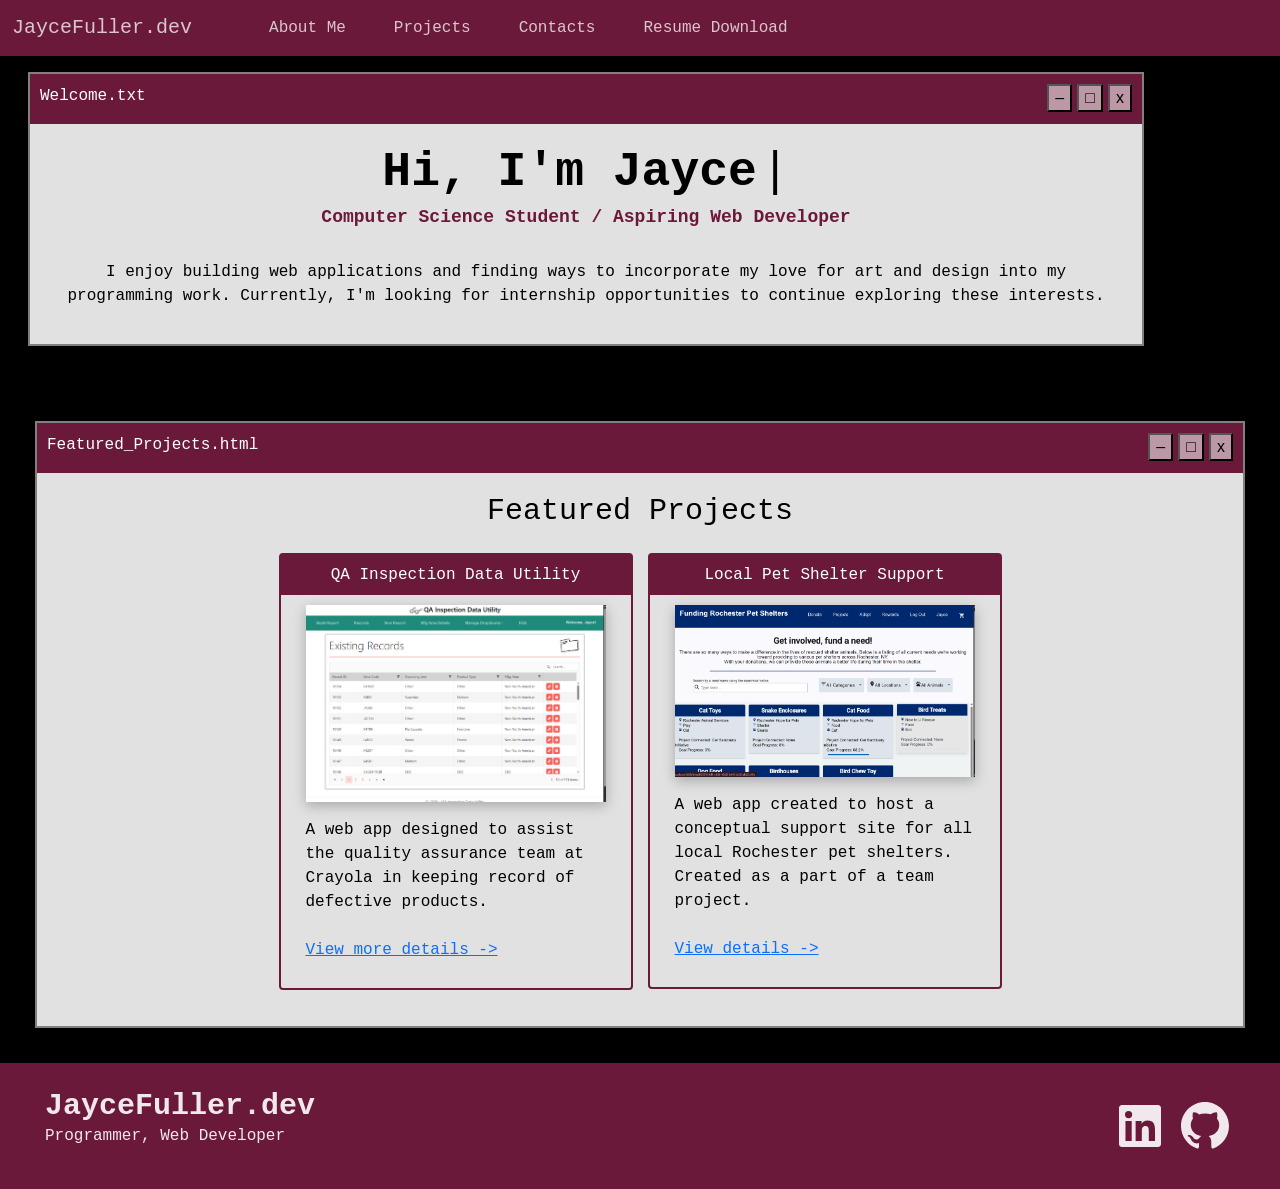
==== index.html @ 59c529f1 "Added in google verification to index" ====
<!DOCTYPE html>
<html>
    <head>
        <meta charset="utf-8">
        <meta name="viewport" content="width=device-width, initial-scale=1.0">
        <meta name="google-site-verification" content="gOW5riH0rw7VQzf8EMQ7Ohs9ogVsRftV0-5xQpiOBLc" />
        <title>Home | JayceFuller.dev</title>
        
        <!-- <link rel="icon" type="image/png" href="assets.favicon.png"> -->
        <link rel="stylesheet" href="./css/bootstrap/bootstrap.min.css">
        <link rel="stylesheet" href="./css/styles.css">
        <script src="./js/fontawesome/all.min.js"></script>
        <script src="./shared/html-elements/window-box.js"></script>
        <script src="./shared/html-elements/image-carousel.js"></script>
        <script src="./shared/html-elements/feature-element.js"></script>
        <script src="./shared/html-elements/navbar.js"></script>
        <script src="./shared/html-elements/foot-note.js"></script>
    </head>

    <header>
        <nav-bar></nav-bar>
    </header>

    <body>
        <div class="container">
            <window-box>
                <span slot="window-title">Welcome.txt</span>
                <span slot="window-content">
                    <div class="text-center">
                        <h1>Hi, I'm Jayce<span class="cursor">|</span></h1>
                        <h3>Computer Science Student / Aspiring Web Developer</h3>
                        <br/>
                        <p>
                            I enjoy building web applications and finding ways to incorporate my love for art and design 
                            into my programming work. Currently, I'm looking for internship opportunities to continue exploring
                            these interests.
                        </p>
                    </div>
                </span>
            </window-box>
        </div>
        <br />

        <div style="margin: 35px;">
            <window-box>
                <span slot="window-title">Featured_Projects.html</span>

                <span slot="window-content">
                    <h2>Featured Projects</h2>
                    <br/>

                    <div class="d-flex test">
                        <feature-box>
                            <span slot="feature-title">QA Inspection Data Utility</span>

                            <span slot="preview-img">
                                <img class="img-shadow" src="./assets/QA_App/AllRecords.png" alt="Preview image" width="300px"/>
                            </span>

                            <span slot="feature-content">
                                A web app designed to assist the quality assurance team at Crayola in keeping record of
                                defective products.<br/>
                                
                                <br/><a href="./projects#QAUtility" title="View details">View more details -></a>
                            </span>
                        </feature-box>
                        
                        <feature-box>
                            <span slot="feature-title">Local Pet Shelter Support</span>

                            <span slot="preview-img">
                                <img class="img-shadow" src="./assets/NonProfitApp/cupboardHelperView.png" alt="Preview image" width="300px"/>
                            </span>

                            <span slot="feature-content">
                                A web app created to host a conceptual support site for all local Rochester pet shelters.
                                Created as a part of a team project. <br/>

                                <br/><a href="./projects#PetShelters" title="View details">View details -></a>
                            </span>
                        </feature-box>
                    </div>
                </span>
            </window-box>
        </div>

        <footer>
            <foot-note></foot-note>
        </footer>
    </body>
</html>
---- css/styles.css ----
:root, [data-theme="dark"] {
    --bg-color: black;
    --text-color: white;
}

[data-theme="light"] {
    --bg-color: lightgray;
    --text-color: black;
}

/**************************************************************
 * Styling for page body and margins
 *************************************************************/
.container {
    margin: 1em;
    justify-content: center;
    justify-self: center;
}

 .sub-container {
    margin-left: 50px;
    margin-right: 25px;
    justify-self: center;
    justify-content: center;
}

body {
    margin: 0;
    padding: 0;
    background-color: black;
}

footer {
    margin-top: 2em;
}

/****************************************************************
 * Styling for page content
 ***************************************************************/
h1 {
    text-align: center;
    font-size: 48px;
    margin: 0;
    font-weight: bold;
}

h2 {
    text-align: center;
    font-size: 30px;
    margin: 0;
}

h3 {
    margin-top: 5px;
    text-align: center;
    font-size: 18px;
    font-weight: bold;
    color: rgb(107, 25, 58);
}

hr {
    border-width: 3px;
    border-color: rgb(107, 25, 58);
    opacity: 1;
    margin-left: 75px;
    margin-right: 75px;
}

.digital-text {
    font-family: 'Courier New', Courier, monospace;
}

.img-shadow {
    box-shadow: 0 4px 12px rgba(0,0,0,0.25);
}

@keyframes blink {
    50% { opacity: 0; }
    100% { opacity: 1; }
}

.cursor {
    display: inline-block;
    margin-left: 4px;
    font-weight: normal;
    animation: blink 1.5s step-end infinite;
}

.img-round {
    border-radius: 100px;
    width: 200px;
}

.img-center {
    justify-self: center;
    margin-bottom: 1em;
}

.test {
    justify-content: center;
    gap: 15px;
}

@media(max-width: 1060px) {
    .shrink-fit {
        display: flex;
        flex-direction: column;
    }
    .shrink-content {
        margin: 0 !important;
        padding: 0 !important;
        text-align: center;
    }
}

@media(max-width: 960px) {
    .test {
        flex-direction: column;
    }
    .sub-container {
        margin: 1em;
        text-align: center;
    }
}
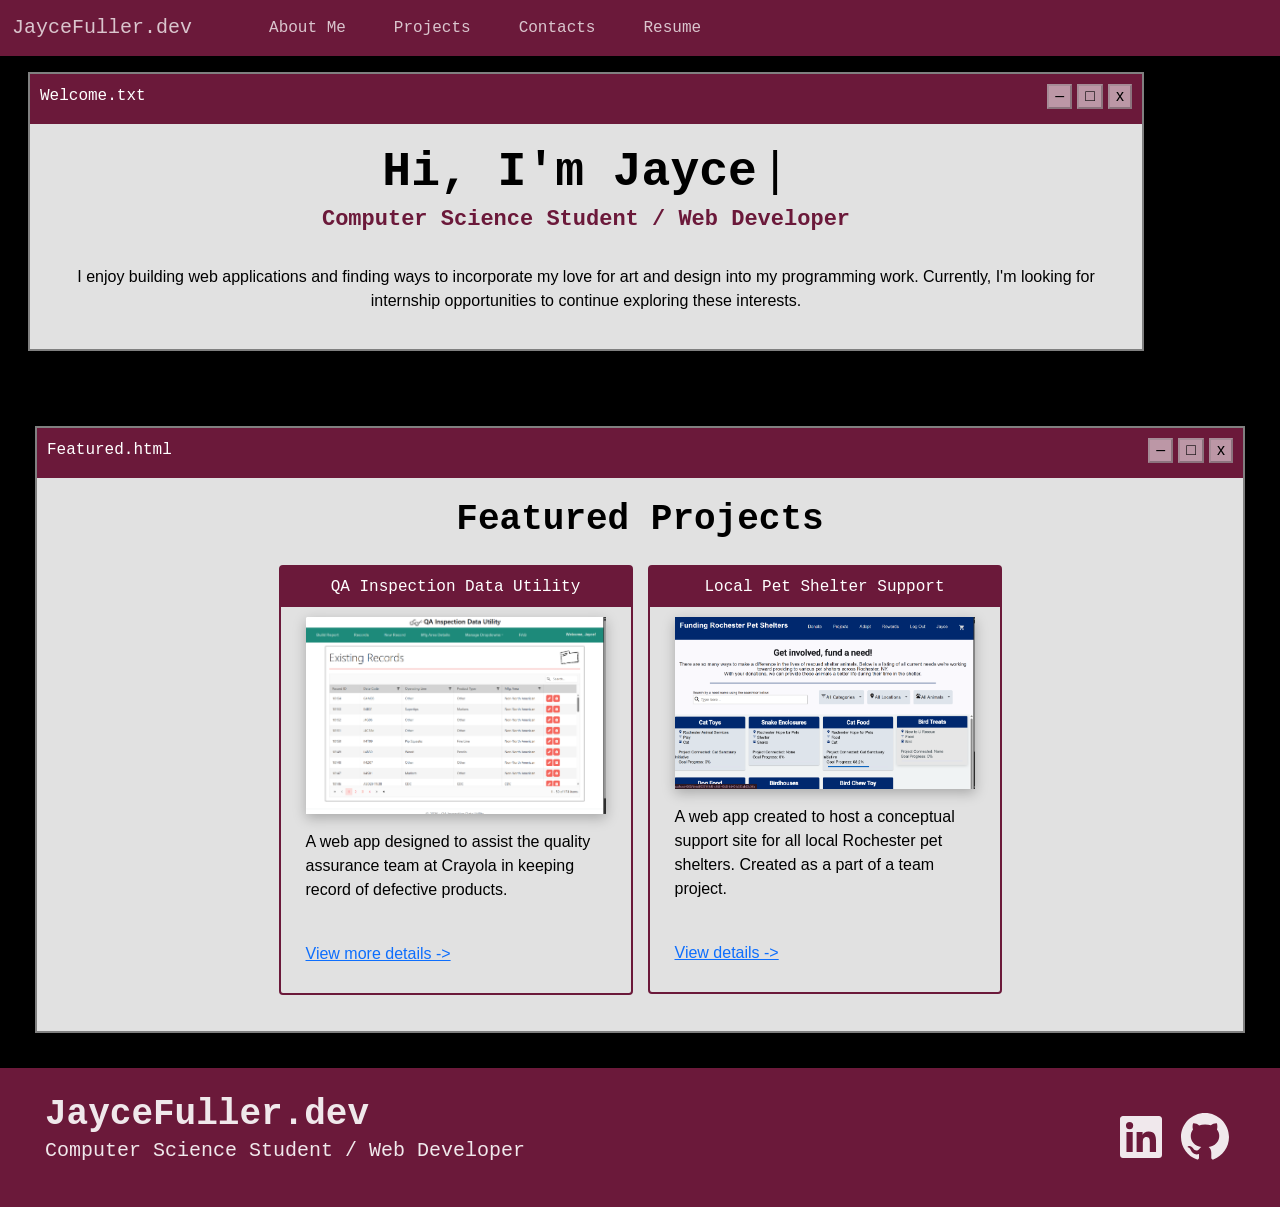
==== commit 47d4061b: "Site enhancements made, mainly consisting of style changes and improved design" ====
--- a/index.html
+++ b/index.html
@@ -6,15 +6,14 @@
         <meta name="google-site-verification" content="gOW5riH0rw7VQzf8EMQ7Ohs9ogVsRftV0-5xQpiOBLc" />
         <title>Home | JayceFuller.dev</title>
         
-        <!-- <link rel="icon" type="image/png" href="assets.favicon.png"> -->
         <link rel="stylesheet" href="./css/bootstrap/bootstrap.min.css">
         <link rel="stylesheet" href="./css/styles.css">
         <script src="./js/fontawesome/all.min.js"></script>
-        <script src="./shared/html-elements/window-box.js"></script>
-        <script src="./shared/html-elements/image-carousel.js"></script>
-        <script src="./shared/html-elements/feature-element.js"></script>
-        <script src="./shared/html-elements/navbar.js"></script>
-        <script src="./shared/html-elements/foot-note.js"></script>
+        <script src="./js/html-elements/window-box.js"></script>
+        <script src="./js/html-elements/image-carousel.js"></script>
+        <script src="./js/html-elements/feature-element.js"></script>
+        <script src="./js/html-elements/navbar.js"></script>
+        <script src="./js/html-elements/foot-note.js"></script>
     </head>
 
     <header>
@@ -28,7 +27,7 @@
                 <span slot="window-content">
                     <div class="text-center">
                         <h1>Hi, I'm Jayce<span class="cursor">|</span></h1>
-                        <h3>Computer Science Student / Aspiring Web Developer</h3>
+                        <h3>Computer Science Student / Web Developer</h3>
                         <br/>
                         <p>
                             I enjoy building web applications and finding ways to incorporate my love for art and design 
@@ -43,7 +42,7 @@
 
         <div style="margin: 35px;">
             <window-box>
-                <span slot="window-title">Featured_Projects.html</span>
+                <span slot="window-title">Featured.html</span>
 
                 <span slot="window-content">
                     <h2>Featured Projects</h2>
@@ -54,12 +53,14 @@
                             <span slot="feature-title">QA Inspection Data Utility</span>
 
                             <span slot="preview-img">
-                                <img class="img-shadow" src="./assets/QA_App/AllRecords.png" alt="Preview image" width="300px"/>
+                                <img class="img-shadow img-fluid" src="./assets/QA_App/AllRecords.png" alt="Preview image" width="300px"/>
                             </span>
 
                             <span slot="feature-content">
-                                A web app designed to assist the quality assurance team at Crayola in keeping record of
-                                defective products.<br/>
+                                <p>
+                                    A web app designed to assist the quality assurance team at Crayola in keeping record of
+                                    defective products.
+                                </p>
                                 
                                 <br/><a href="./projects#QAUtility" title="View details">View more details -></a>
                             </span>
@@ -69,12 +70,14 @@
                             <span slot="feature-title">Local Pet Shelter Support</span>
 
                             <span slot="preview-img">
-                                <img class="img-shadow" src="./assets/NonProfitApp/cupboardHelperView.png" alt="Preview image" width="300px"/>
+                                <img class="img-shadow img-fluid" src="./assets/NonProfitApp/cupboardHelperView.png" alt="Preview image" width="300px"/>
                             </span>
 
                             <span slot="feature-content">
-                                A web app created to host a conceptual support site for all local Rochester pet shelters.
-                                Created as a part of a team project. <br/>
+                                <p>
+                                    A web app created to host a conceptual support site for all local Rochester pet shelters.
+                                    Created as a part of a team project.
+                                </p>
 
                                 <br/><a href="./projects#PetShelters" title="View details">View details -></a>
                             </span>
--- a/css/styles.css
+++ b/css/styles.css
@@ -46,16 +46,22 @@
 
 h2 {
     text-align: center;
-    font-size: 30px;
+    font-size: 36px;
     margin: 0;
+    font-weight: bold;
 }
 
 h3 {
     margin-top: 5px;
     text-align: center;
-    font-size: 18px;
+    font-size: 22px;
     font-weight: bold;
     color: rgb(107, 25, 58);
+}
+
+h4 {
+    text-align: left;
+    font-size: 20px;
 }
 
 hr {
@@ -66,8 +72,16 @@
     margin-right: 75px;
 }
 
+p {
+    font-family: Verdana, Geneva, Tahoma, sans-serif;
+}
+
 .digital-text {
     font-family: 'Courier New', Courier, monospace;
+}
+
+a {
+    font-family: Verdana, Geneva, Tahoma, sans-serif;
 }
 
 .img-shadow {
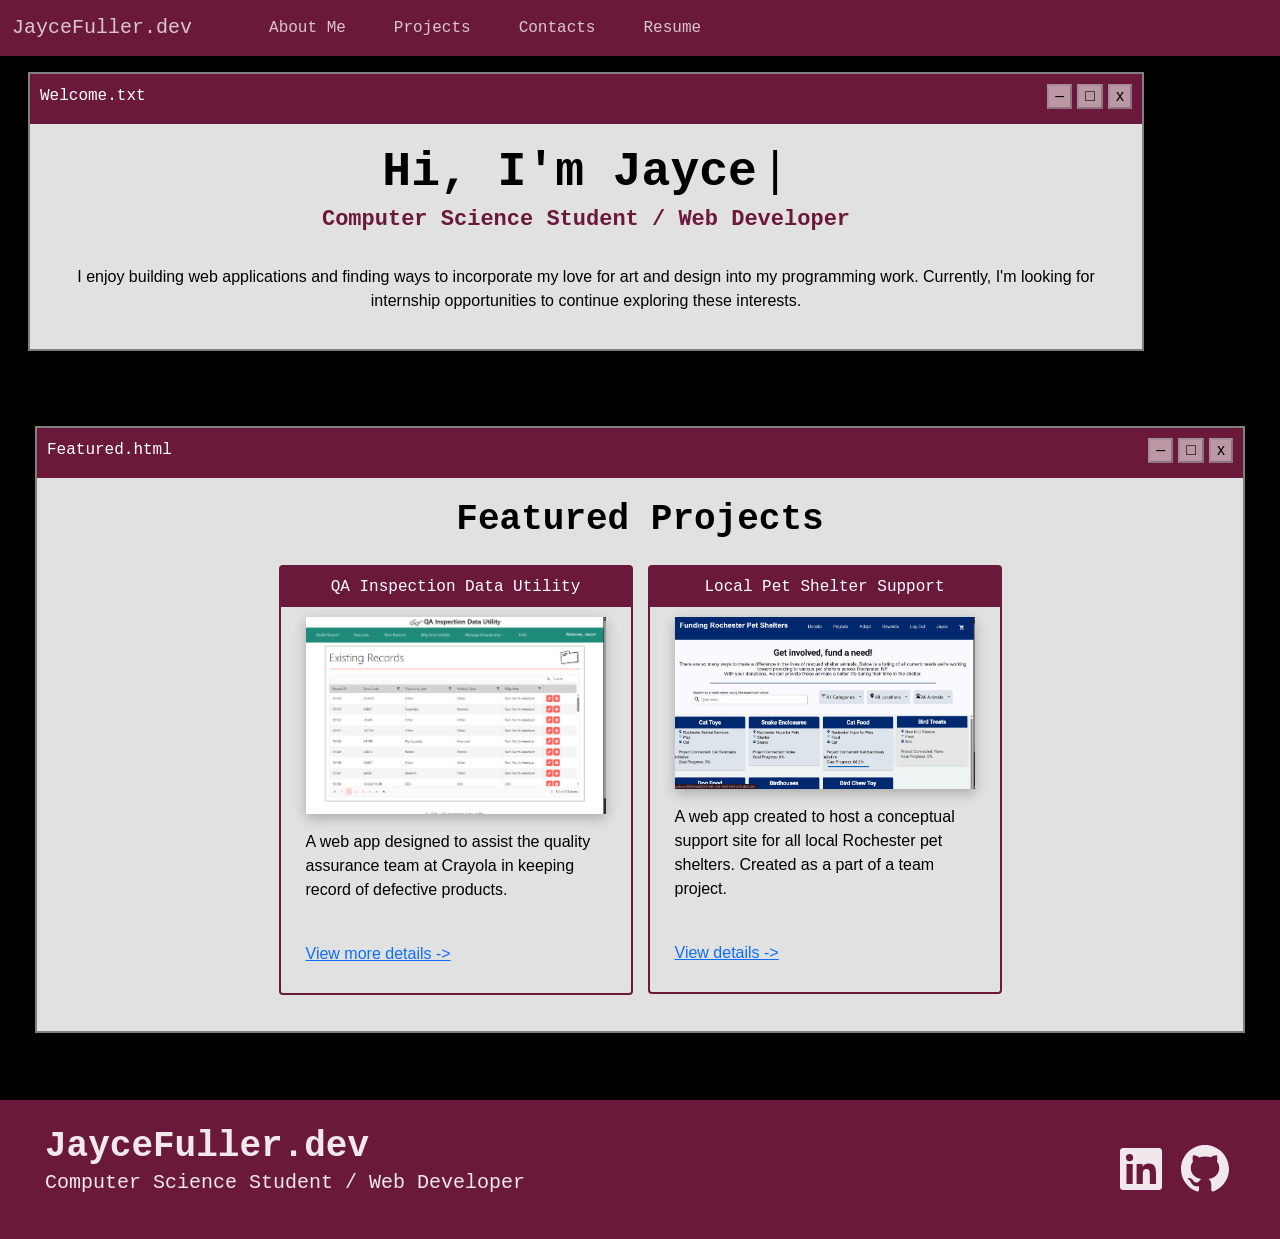
==== commit 91ae06e4: "Section tags added for better semantics" ====
--- a/index.html
+++ b/index.html
@@ -1,9 +1,8 @@
 <!DOCTYPE html>
-<html>
+<html lang="en">
     <head>
-        <meta charset="utf-8">
+        <meta charset="UTF-8">
         <meta name="viewport" content="width=device-width, initial-scale=1.0">
-        <meta name="google-site-verification" content="gOW5riH0rw7VQzf8EMQ7Ohs9ogVsRftV0-5xQpiOBLc" />
         <title>Home | JayceFuller.dev</title>
         
         <link rel="stylesheet" href="./css/bootstrap/bootstrap.min.css">
@@ -16,76 +15,78 @@
         <script src="./js/html-elements/foot-note.js"></script>
     </head>
 
-    <header>
-        <nav-bar></nav-bar>
-    </header>
+    <body>
+        <header>
+            <nav-bar></nav-bar>
+        </header>
 
-    <body>
-        <div class="container">
-            <window-box>
-                <span slot="window-title">Welcome.txt</span>
-                <span slot="window-content">
-                    <div class="text-center">
-                        <h1>Hi, I'm Jayce<span class="cursor">|</span></h1>
-                        <h3>Computer Science Student / Web Developer</h3>
+        <main>
+            <section class="container">
+                <window-box>
+                    <span slot="window-title">Welcome.txt</span>
+                    <span slot="window-content">
+                        <div class="text-center">
+                            <h1>Hi, I'm Jayce<span class="cursor">|</span></h1>
+                            <h3>Computer Science Student / Web Developer</h3>
+                            <br/>
+                            <p>
+                                I enjoy building web applications and finding ways to incorporate my love for art and design 
+                                into my programming work. Currently, I'm looking for internship opportunities to continue exploring
+                                these interests.
+                            </p>
+                        </div>
+                    </span>
+                </window-box>
+            </section>
+            <br />
+
+            <section style="margin: 35px;">
+                <window-box>
+                    <span slot="window-title">Featured.html</span>
+
+                    <span slot="window-content">
+                        <h2>Featured Projects</h2>
                         <br/>
-                        <p>
-                            I enjoy building web applications and finding ways to incorporate my love for art and design 
-                            into my programming work. Currently, I'm looking for internship opportunities to continue exploring
-                            these interests.
-                        </p>
-                    </div>
-                </span>
-            </window-box>
-        </div>
-        <br />
 
-        <div style="margin: 35px;">
-            <window-box>
-                <span slot="window-title">Featured.html</span>
+                        <div class="d-flex test">
+                            <feature-box>
+                                <span slot="feature-title">QA Inspection Data Utility</span>
 
-                <span slot="window-content">
-                    <h2>Featured Projects</h2>
-                    <br/>
+                                <span slot="preview-img">
+                                    <img class="img-shadow img-fluid" src="./assets/QA_App/AllRecords.png" alt="Preview image" width="300px"/>
+                                </span>
 
-                    <div class="d-flex test">
-                        <feature-box>
-                            <span slot="feature-title">QA Inspection Data Utility</span>
+                                <span slot="feature-content">
+                                    <p>
+                                        A web app designed to assist the quality assurance team at Crayola in keeping record of
+                                        defective products.
+                                    </p>
+                                    
+                                    <br/><a href="./projects#QAUtility" title="View details">View more details -></a>
+                                </span>
+                            </feature-box>
+                            
+                            <feature-box>
+                                <span slot="feature-title">Local Pet Shelter Support</span>
 
-                            <span slot="preview-img">
-                                <img class="img-shadow img-fluid" src="./assets/QA_App/AllRecords.png" alt="Preview image" width="300px"/>
-                            </span>
+                                <span slot="preview-img">
+                                    <img class="img-shadow img-fluid" src="./assets/NonProfitApp/cupboardHelperView.png" alt="Preview image" width="300px"/>
+                                </span>
 
-                            <span slot="feature-content">
-                                <p>
-                                    A web app designed to assist the quality assurance team at Crayola in keeping record of
-                                    defective products.
-                                </p>
-                                
-                                <br/><a href="./projects#QAUtility" title="View details">View more details -></a>
-                            </span>
-                        </feature-box>
-                        
-                        <feature-box>
-                            <span slot="feature-title">Local Pet Shelter Support</span>
+                                <span slot="feature-content">
+                                    <p>
+                                        A web app created to host a conceptual support site for all local Rochester pet shelters.
+                                        Created as a part of a team project.
+                                    </p>
 
-                            <span slot="preview-img">
-                                <img class="img-shadow img-fluid" src="./assets/NonProfitApp/cupboardHelperView.png" alt="Preview image" width="300px"/>
-                            </span>
-
-                            <span slot="feature-content">
-                                <p>
-                                    A web app created to host a conceptual support site for all local Rochester pet shelters.
-                                    Created as a part of a team project.
-                                </p>
-
-                                <br/><a href="./projects#PetShelters" title="View details">View details -></a>
-                            </span>
-                        </feature-box>
-                    </div>
-                </span>
-            </window-box>
-        </div>
+                                    <br/><a href="./projects#PetShelters" title="View details">View details -></a>
+                                </span>
+                            </feature-box>
+                        </div>
+                    </span>
+                </window-box>
+            </section>
+        </main>
 
         <footer>
             <foot-note></foot-note>
--- a/css/styles.css
+++ b/css/styles.css
@@ -28,6 +28,13 @@
     margin: 0;
     padding: 0;
     background-color: black;
+    display: flex;
+    flex-direction: column;
+    min-height: 100vh;
+}
+
+main {
+    flex: 1;
 }
 
 footer {
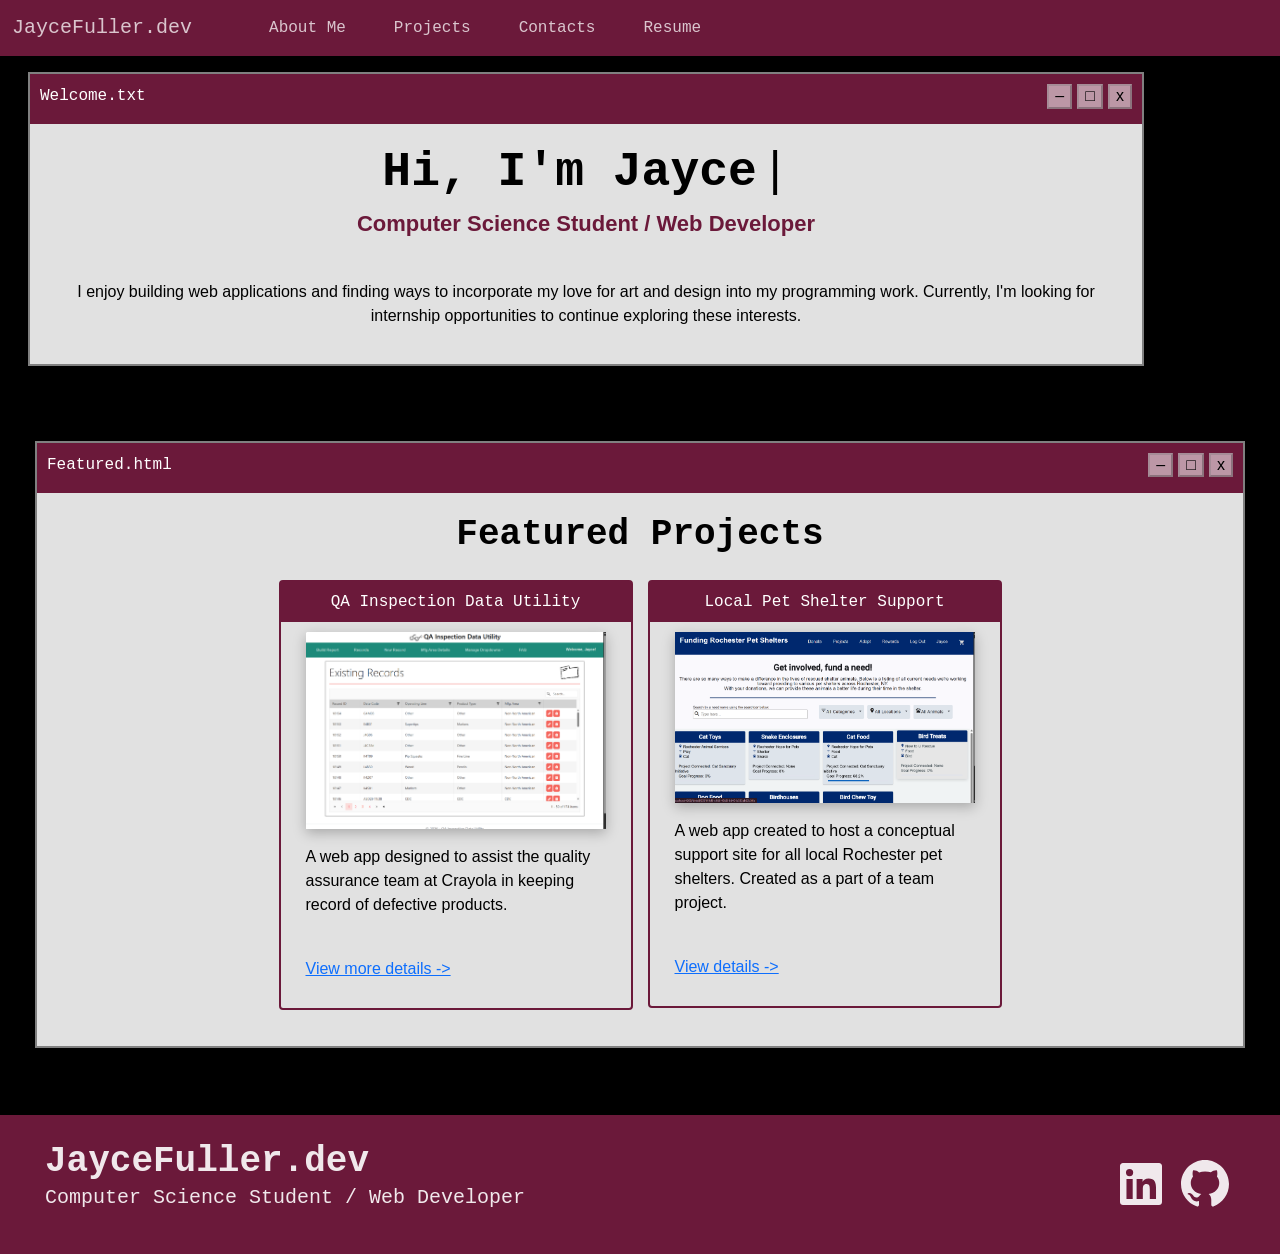
==== commit c0211074: "Missed W3C validator fixes" ====
--- a/index.html
+++ b/index.html
@@ -24,66 +24,66 @@
             <section class="container">
                 <window-box>
                     <span slot="window-title">Welcome.txt</span>
-                    <span slot="window-content">
+                    <div slot="window-content">
                         <div class="text-center">
                             <h1>Hi, I'm Jayce<span class="cursor">|</span></h1>
-                            <h3>Computer Science Student / Web Developer</h3>
-                            <br/>
+                            <p class="subheader">Computer Science Student / Web Developer</p>
+                            <br>
                             <p>
                                 I enjoy building web applications and finding ways to incorporate my love for art and design 
                                 into my programming work. Currently, I'm looking for internship opportunities to continue exploring
                                 these interests.
                             </p>
                         </div>
-                    </span>
+                    </div>
                 </window-box>
             </section>
-            <br />
+            <br>
 
             <section style="margin: 35px;">
                 <window-box>
                     <span slot="window-title">Featured.html</span>
 
-                    <span slot="window-content">
+                    <div slot="window-content">
                         <h2>Featured Projects</h2>
-                        <br/>
+                        <br>
 
                         <div class="d-flex test">
                             <feature-box>
                                 <span slot="feature-title">QA Inspection Data Utility</span>
 
                                 <span slot="preview-img">
-                                    <img class="img-shadow img-fluid" src="./assets/QA_App/AllRecords.png" alt="Preview image" width="300px"/>
+                                    <img class="img-shadow img-fluid" src="./assets/QA_App/AllRecords.png" alt="Preview image" width="300">
                                 </span>
 
-                                <span slot="feature-content">
+                                <div slot="feature-content">
                                     <p>
                                         A web app designed to assist the quality assurance team at Crayola in keeping record of
                                         defective products.
                                     </p>
                                     
-                                    <br/><a href="./projects#QAUtility" title="View details">View more details -></a>
-                                </span>
+                                    <br><a href="./projects#QAUtility" title="View details">View more details -></a>
+                                </div>
                             </feature-box>
                             
                             <feature-box>
                                 <span slot="feature-title">Local Pet Shelter Support</span>
 
                                 <span slot="preview-img">
-                                    <img class="img-shadow img-fluid" src="./assets/NonProfitApp/cupboardHelperView.png" alt="Preview image" width="300px"/>
+                                    <img class="img-shadow img-fluid" src="./assets/NonProfitApp/cupboardHelperView.png" alt="Preview image" width="300">
                                 </span>
 
-                                <span slot="feature-content">
+                                <div slot="feature-content">
                                     <p>
                                         A web app created to host a conceptual support site for all local Rochester pet shelters.
                                         Created as a part of a team project.
                                     </p>
 
-                                    <br/><a href="./projects#PetShelters" title="View details">View details -></a>
-                                </span>
+                                    <br><a href="./projects#PetShelters" title="View details">View details -></a>
+                                </div>
                             </feature-box>
                         </div>
-                    </span>
+                    </div>
                 </window-box>
             </section>
         </main>
--- a/css/styles.css
+++ b/css/styles.css
@@ -58,7 +58,7 @@
     font-weight: bold;
 }
 
-h3 {
+.subheader {
     margin-top: 5px;
     text-align: center;
     font-size: 22px;
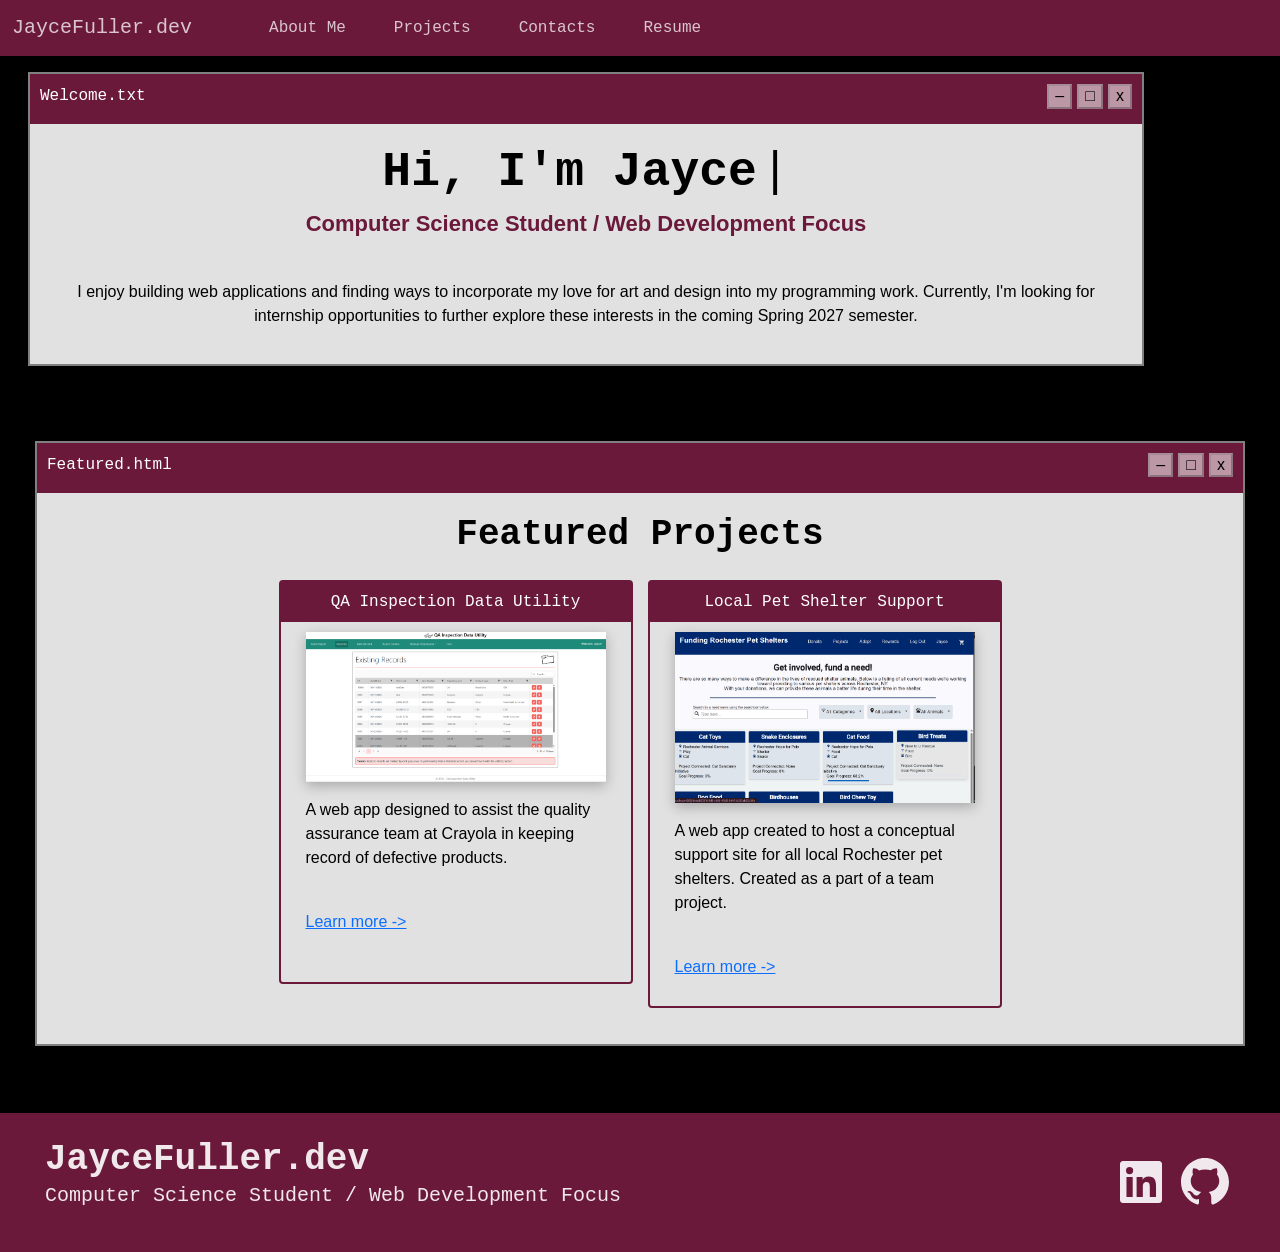
==== commit fc1aea5e: "Page updates for about me and QA Inspection Data Utility" ====
--- a/index.html
+++ b/index.html
@@ -27,12 +27,12 @@
                     <div slot="window-content">
                         <div class="text-center">
                             <h1>Hi, I'm Jayce<span class="cursor">|</span></h1>
-                            <p class="subheader">Computer Science Student / Web Developer</p>
+                            <p class="subheader">Computer Science Student / Web Development Focus</p>
                             <br>
                             <p>
                                 I enjoy building web applications and finding ways to incorporate my love for art and design 
-                                into my programming work. Currently, I'm looking for internship opportunities to continue exploring
-                                these interests.
+                                into my programming work. Currently, I'm looking for internship opportunities to further explore
+                                these interests in the coming Spring 2027 semester.
                             </p>
                         </div>
                     </div>
@@ -53,7 +53,7 @@
                                 <span slot="feature-title">QA Inspection Data Utility</span>
 
                                 <span slot="preview-img">
-                                    <img class="img-shadow img-fluid" src="./assets/QA_App/AllRecords.png" alt="Preview image" width="300">
+                                    <img class="img-shadow img-fluid" src="./assets/QA_App/Record/Records.png" alt="Preview image" width="300">
                                 </span>
 
                                 <div slot="feature-content">
@@ -62,7 +62,7 @@
                                         defective products.
                                     </p>
                                     
-                                    <br><a href="./projects#QAUtility" title="View details">View more details -></a>
+                                    <br><a href="./projects#QAUtility" title="Learn more">Learn more -></a>
                                 </div>
                             </feature-box>
                             
@@ -79,7 +79,7 @@
                                         Created as a part of a team project.
                                     </p>
 
-                                    <br><a href="./projects#PetShelters" title="View details">View details -></a>
+                                    <br><a href="./projects#PetShelters" title="Learn more">Learn more -></a>
                                 </div>
                             </feature-box>
                         </div>
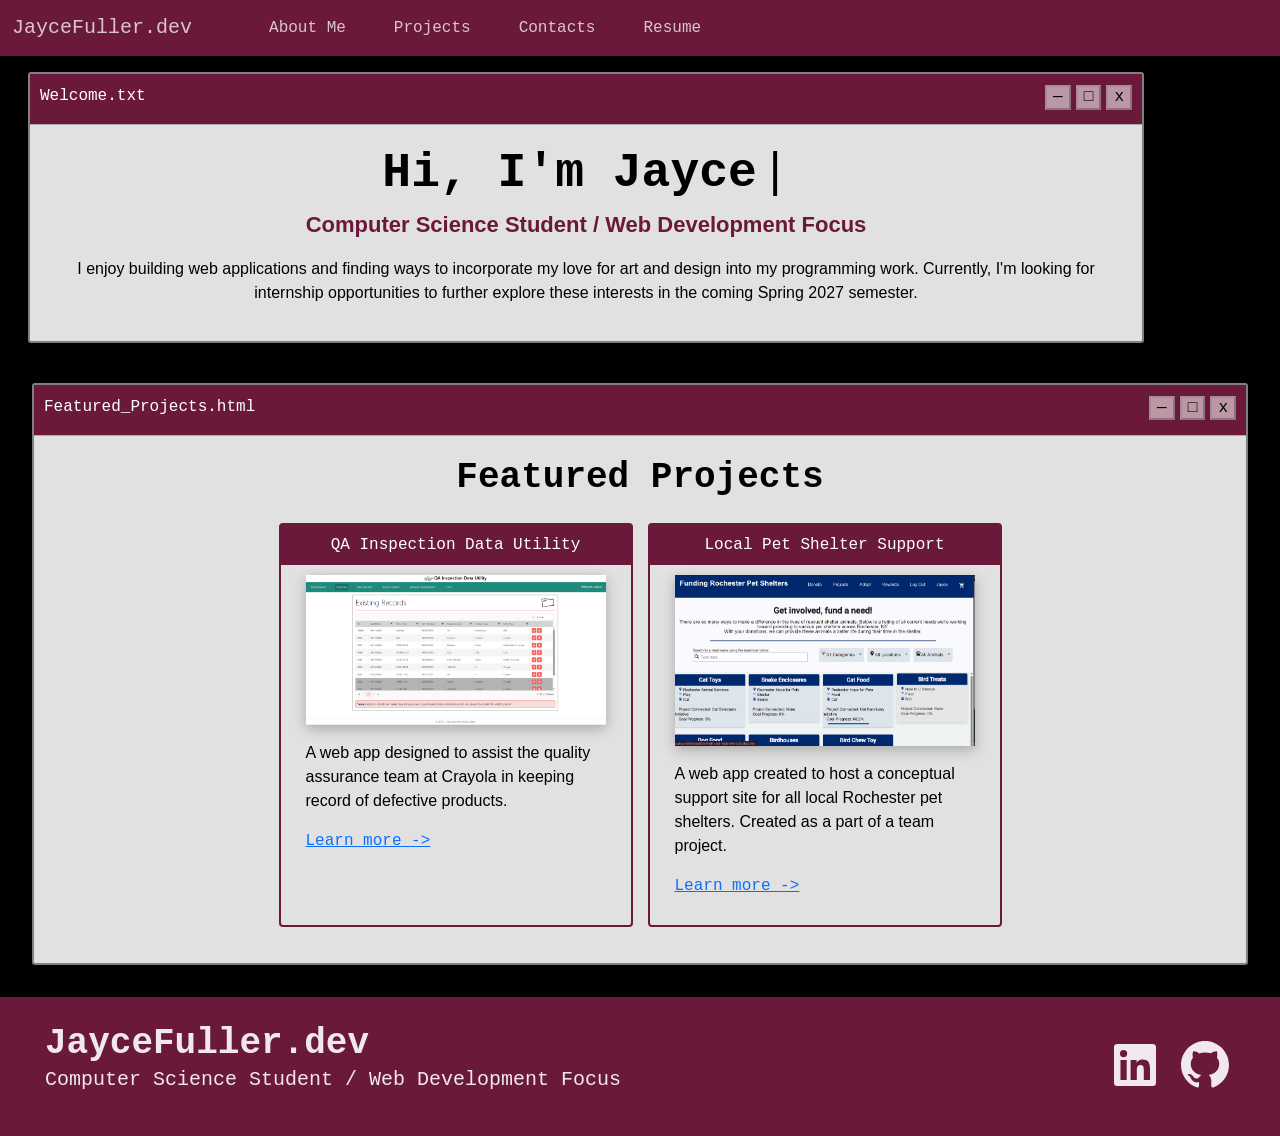
==== commit a930f428: "Stylistic and readability updates" ====
--- a/index.html
+++ b/index.html
@@ -24,62 +24,51 @@
             <section class="container">
                 <window-box>
                     <span slot="window-title">Welcome.txt</span>
-                    <div slot="window-content">
-                        <div class="text-center">
-                            <h1>Hi, I'm Jayce<span class="cursor">|</span></h1>
-                            <p class="subheader">Computer Science Student / Web Development Focus</p>
-                            <br>
-                            <p>
-                                I enjoy building web applications and finding ways to incorporate my love for art and design 
-                                into my programming work. Currently, I'm looking for internship opportunities to further explore
-                                these interests in the coming Spring 2027 semester.
-                            </p>
-                        </div>
+                    <div class="text-center" slot="window-content">
+                        <h1>Hi, I'm Jayce<span class="cursor">|</span></h1>
+                        <p class="subheader">Computer Science Student / Web Development Focus</p>
+                        <p>
+                            I enjoy building web applications and finding ways to incorporate my love for art and design 
+                            into my programming work. Currently, I'm looking for internship opportunities to further explore
+                            these interests in the coming Spring 2027 semester.
+                        </p>
                     </div>
                 </window-box>
             </section>
             <br>
-
-            <section style="margin: 35px;">
+            <section style="margin: 0 2em;">
                 <window-box>
-                    <span slot="window-title">Featured.html</span>
+                    <span slot="window-title">Featured_Projects.html</span>
 
                     <div slot="window-content">
                         <h2>Featured Projects</h2>
                         <br>
-
                         <div class="d-flex test">
                             <feature-box>
                                 <span slot="feature-title">QA Inspection Data Utility</span>
-
                                 <span slot="preview-img">
                                     <img class="img-shadow img-fluid" src="./assets/QA_App/Record/Records.png" alt="Preview image" width="300">
                                 </span>
-
                                 <div slot="feature-content">
                                     <p>
                                         A web app designed to assist the quality assurance team at Crayola in keeping record of
                                         defective products.
                                     </p>
-                                    
-                                    <br><a href="./projects#QAUtility" title="Learn more">Learn more -></a>
+                                    <a href="./projects#QAUtility" title="Learn more">Learn more -></a>
                                 </div>
                             </feature-box>
                             
                             <feature-box>
                                 <span slot="feature-title">Local Pet Shelter Support</span>
-
                                 <span slot="preview-img">
                                     <img class="img-shadow img-fluid" src="./assets/NonProfitApp/cupboardHelperView.png" alt="Preview image" width="300">
                                 </span>
-
                                 <div slot="feature-content">
                                     <p>
                                         A web app created to host a conceptual support site for all local Rochester pet shelters.
                                         Created as a part of a team project.
                                     </p>
-
-                                    <br><a href="./projects#PetShelters" title="Learn more">Learn more -></a>
+                                    <a href="./projects#PetShelters" title="Learn more">Learn more -></a>
                                 </div>
                             </feature-box>
                         </div>
--- a/css/styles.css
+++ b/css/styles.css
@@ -1,13 +1,3 @@
-:root, [data-theme="dark"] {
-    --bg-color: black;
-    --text-color: white;
-}
-
-[data-theme="light"] {
-    --bg-color: lightgray;
-    --text-color: black;
-}
-
 /**************************************************************
  * Styling for page body and margins
  *************************************************************/
@@ -66,9 +56,10 @@
     color: rgb(107, 25, 58);
 }
 
-h4 {
+.subsection {
+    margin-top: 5px;
     text-align: left;
-    font-size: 20px;
+    font-size: 22px;
 }
 
 hr {
@@ -84,11 +75,11 @@
 }
 
 .digital-text {
-    font-family: 'Courier New', Courier, monospace;
+    font-family: monospace;
 }
 
 a {
-    font-family: Verdana, Geneva, Tahoma, sans-serif;
+    font-family: monospace;
 }
 
 .img-shadow {
@@ -108,8 +99,10 @@
 }
 
 .img-round {
-    border-radius: 100px;
+    border-radius: 50%;
     width: 200px;
+    border: 2px darkgray solid;
+    margin-bottom: 10px;
 }
 
 .img-center {
